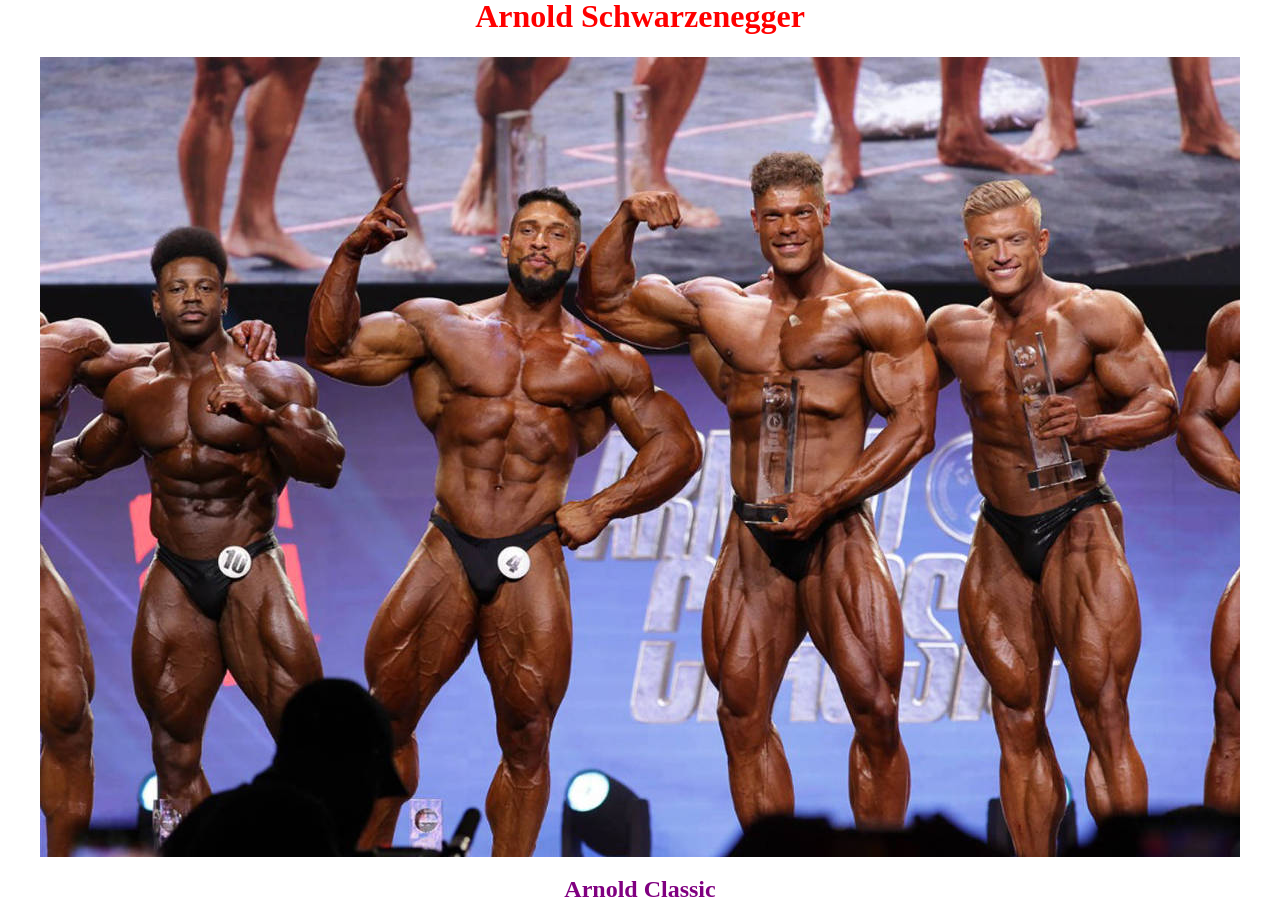
==== Artur/index.html @ b52e6043 "Add files via upload" ====
<!DOCTYPE html>
<html lang="pt-br">
<head>
    <meta charset="UTF-8">
    <meta name="viewport" content="width=device-width, initial-scale=1.0">
    <title>Arnold Schwarzenegger</title>

    <link rel="stylesheet" href="style.css">

</head>
<body>

    <h1> Arnold Schwarzenegger </h1>

    <img src="170942427465e3be92ad34c_1709424274_3x2_xl.jpg" alt="Arnold Schwarzenegger
    Ator e ex-governador da Califórnia
    ">

    <h2> Arnold Classic </h2>

</body>
</html>
---- Artur/style.css ----
/* Estilo para o body */
body {
    display: flex;
    flex-direction: column; /* Organiza os elementos verticalmente */
    justify-content: center; /* Centraliza no eixo vertical */
    align-items: center; /* Centraliza no eixo horizontal */
    height: 100vh; /* Faz o body ocupar 100% da altura da tela */
    margin: 0; /* Remove a margem padrão */
    text-align: center; /* Centraliza os textos */


/* Estilo para a div que contém a imagem */
.imagem-container {
    text-align: center; /* Garante que a imagem fique centralizada */
}

/* Estilo para as imagens */
img {
    max-width: Defina o tamanho da fonte; /* A imagem nunca ultrapassará a largura da tela */
    height: auto; /* Mantém a proporção da imagem */
}

/* Estilo para o título h1 */
h1 {
    color:red;
    margin-top: Defina o tamanho da fonte; /* Espaço superior */
}

/* Estilo para o subtítulo h2 */
h2 {
    color:purple;
    margin-top: Defina o tamanho da fonte; /* Espaço superior */
}}
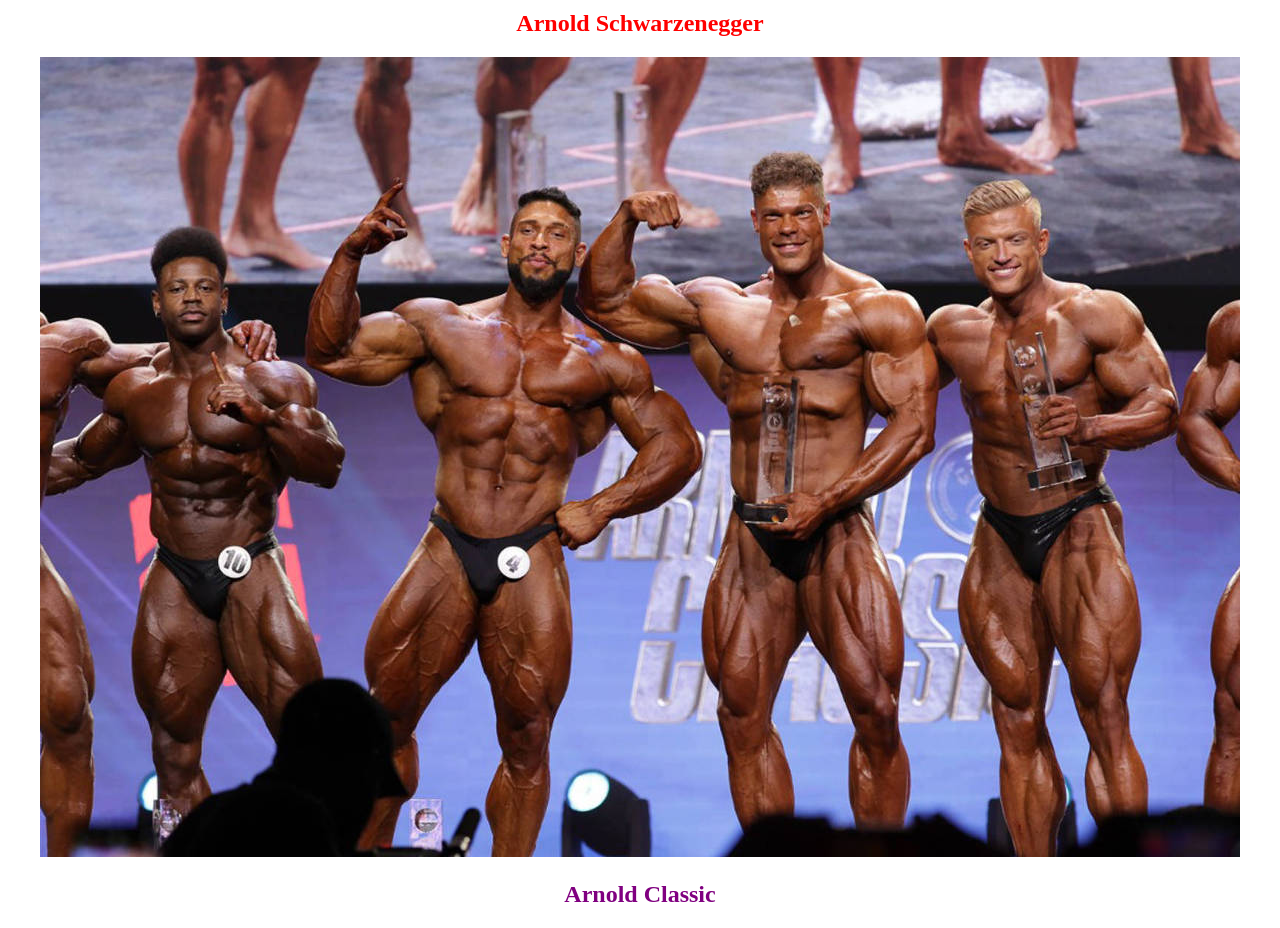
==== commit df5c7326: "Add files via upload" ====
--- a/Artur/index.html
+++ b/Artur/index.html
@@ -9,7 +9,8 @@
 
 </head>
 <body>
-
+ “<section id="projeto"
+tabindex="0">
     <h1> Arnold Schwarzenegger </h1>
 
     <img src="170942427465e3be92ad34c_1709424274_3x2_xl.jpg" alt="Arnold Schwarzenegger
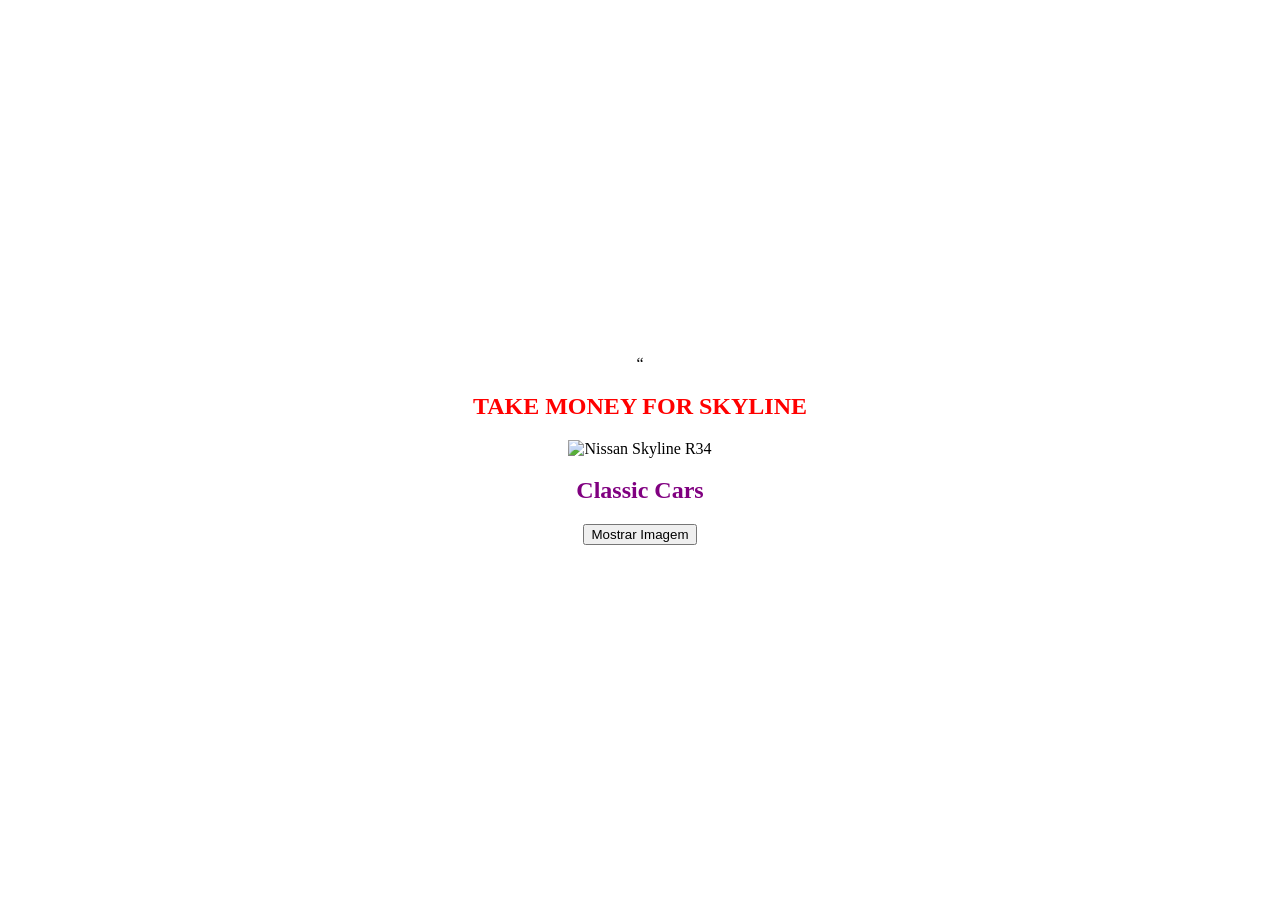
==== commit e32ecec8: "Add files via upload" ====
--- a/Artur/index.html
+++ b/Artur/index.html
@@ -11,13 +11,35 @@
 <body>
  “<section id="projeto"
 tabindex="0">
-    <h1> Arnold Schwarzenegger </h1>
-
-    <img src="170942427465e3be92ad34c_1709424274_3x2_xl.jpg" alt="Arnold Schwarzenegger
-    Ator e ex-governador da Califórnia
+    <h1> TAKE MONEY FOR SKYLINE</h1>
+ 
+    <img src="" alt="Nissan Skyline R34
     ">
 
-    <h2> Arnold Classic </h2>
+    <h2>Classic Cars </h2>
+
+     <button
+onclick="mostrarImagem()">Mostrar Imagem</button>
+
+
+    <img id="imagem"
+src="img/e3eacd9e3878ea96db8b104512ebe02b.jpg" style="display: none; width: 300px;">
+
+  
+    <script>
+
+
+        function mostrarImagem() {
+
+
+            document.getElementById("imagem").style.display
+= "block";
+
+
+        }
+
+
+    </script>
 
 </body>
 </html>
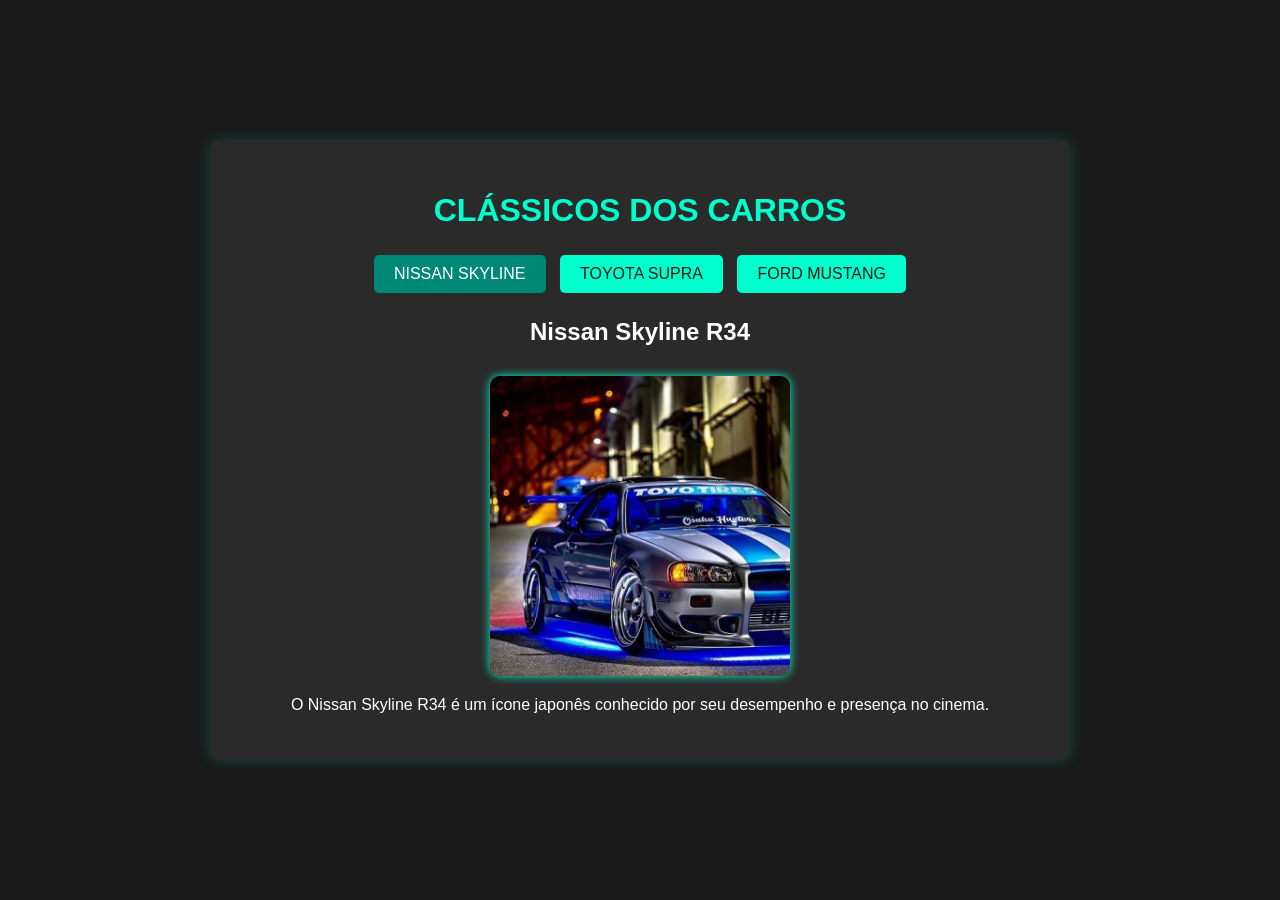
==== commit 8b28659a: "Add files via upload" ====
--- a/Artur/index.html
+++ b/Artur/index.html
@@ -3,43 +3,54 @@
 <head>
     <meta charset="UTF-8">
     <meta name="viewport" content="width=device-width, initial-scale=1.0">
-    <title>Arnold Schwarzenegger</title>
-
+    <title>Carros Clássicos</title>
     <link rel="stylesheet" href="style.css">
-
 </head>
 <body>
- “<section id="projeto"
-tabindex="0">
-    <h1> TAKE MONEY FOR SKYLINE</h1>
- 
-    <img src="" alt="Nissan Skyline R34
-    ">
 
-    <h2>Classic Cars </h2>
+<div class="container">
+    <h1>Clássicos dos Carros</h1>
 
-     <button
-onclick="mostrarImagem()">Mostrar Imagem</button>
+    <div class="tabs">
+        <button class="tab-button active" onclick="showTab('skyline')">Nissan Skyline</button>
+        <button class="tab-button" onclick="showTab('supra')">Toyota Supra</button>
+        <button class="tab-button" onclick="showTab('mustang')">Ford Mustang</button>
+    </div>
 
+    <div id="skyline" class="tab-content active">
+        <h2>Nissan Skyline R34</h2>
+        <img src="img/e3eacd9e3878ea96db8b104512ebe02b.jpg" alt="Skyline R34" width="300">
+        <p>O Nissan Skyline R34 é um ícone japonês conhecido por seu desempenho e presença no cinema.</p>
+    </div>
 
-    <img id="imagem"
-src="img/e3eacd9e3878ea96db8b104512ebe02b.jpg" style="display: none; width: 300px;">
+    <div id="supra" class="tab-content">
+        <h2>Toyota Supra MK4</h2>
+        <img src="img/3723004.jpg" alt="Toyota Supra" width="300">
+        <p>O Supra é famoso pelo seu motor 2JZ, sendo um dos carros mais modificados do mundo.</p>
+    </div>
 
-  
-    <script>
+    <div id="mustang" class="tab-content">
+        <h2>Ford Mustang 1967</h2>
+        <img src="img/676791.jpg" alt="Ford Mustang" width="300">
+        <p>Um dos muscle cars mais clássicos dos EUA, com visual agressivo e motor potente.</p>
+    </div>
+</div>
 
+<script>
+    function showTab(tabId) {
+        // Oculta todos os conteúdos
+        const contents = document.querySelectorAll('.tab-content');
+        contents.forEach(content => content.classList.remove('active'));
 
-        function mostrarImagem() {
+        // Desativa todos os botões
+        const buttons = document.querySelectorAll('.tab-button');
+        buttons.forEach(button => button.classList.remove('active'));
 
-
-            document.getElementById("imagem").style.display
-= "block";
-
-
-        }
-
-
-    </script>
+        // Mostra a aba clicada
+        document.getElementById(tabId).classList.add('active');
+        event.currentTarget.classList.add('active');
+    }
+</script>
 
 </body>
-</html>+</html>
--- a/Artur/style.css
+++ b/Artur/style.css
@@ -1,33 +1,66 @@
-/* Estilo para o body */
 body {
+    margin: 0;
+    font-family: Arial, sans-serif;
+    background-color: #1a1a1a;
+    color: #ffffff;
     display: flex;
-    flex-direction: column; /* Organiza os elementos verticalmente */
-    justify-content: center; /* Centraliza no eixo vertical */
-    align-items: center; /* Centraliza no eixo horizontal */
-    height: 100vh; /* Faz o body ocupar 100% da altura da tela */
-    margin: 0; /* Remove a margem padrão */
-    text-align: center; /* Centraliza os textos */
-
-
-/* Estilo para a div que contém a imagem */
-.imagem-container {
-    text-align: center; /* Garante que a imagem fique centralizada */
+    justify-content: center;
+    align-items: center;
+    min-height: 100vh;
 }
 
-/* Estilo para as imagens */
-img {
-    max-width: Defina o tamanho da fonte; /* A imagem nunca ultrapassará a largura da tela */
-    height: auto; /* Mantém a proporção da imagem */
+.container {
+    background-color: #2a2a2a;
+    padding: 30px;
+    border-radius: 10px;
+    text-align: center;
+    width: 80%;
+    max-width: 800px;
+    box-shadow: 0 0 15px rgba(0, 255, 204, 0.2);
 }
 
-/* Estilo para o título h1 */
 h1 {
-    color:red;
-    margin-top: Defina o tamanho da fonte; /* Espaço superior */
+    font-size: 2em;
+    color: #00ffcc;
+    text-transform: uppercase;
 }
 
-/* Estilo para o subtítulo h2 */
-h2 {
-    color:purple;
-    margin-top: Defina o tamanho da fonte; /* Espaço superior */
-}}+.tabs {
+    margin-bottom: 20px;
+}
+
+.tab-button {
+    background-color: #00ffcc;
+    border: none;
+    color: #1a1a1a;
+    padding: 10px 20px;
+    margin: 5px;
+    cursor: pointer;
+    font-size: 1em;
+    border-radius: 5px;
+    text-transform: uppercase;
+    transition: background-color 0.3s;
+}
+
+.tab-button:hover {
+    background-color: #00ccaa;
+}
+
+.tab-button.active {
+    background-color: #008877;
+    color: #fff;
+}
+
+.tab-content {
+    display: none;
+}
+
+.tab-content.active {
+    display: block;
+}
+
+.tab-content img {
+    border-radius: 10px;
+    margin-top: 10px;
+    box-shadow: 0 0 10px #00ffcc;
+}
